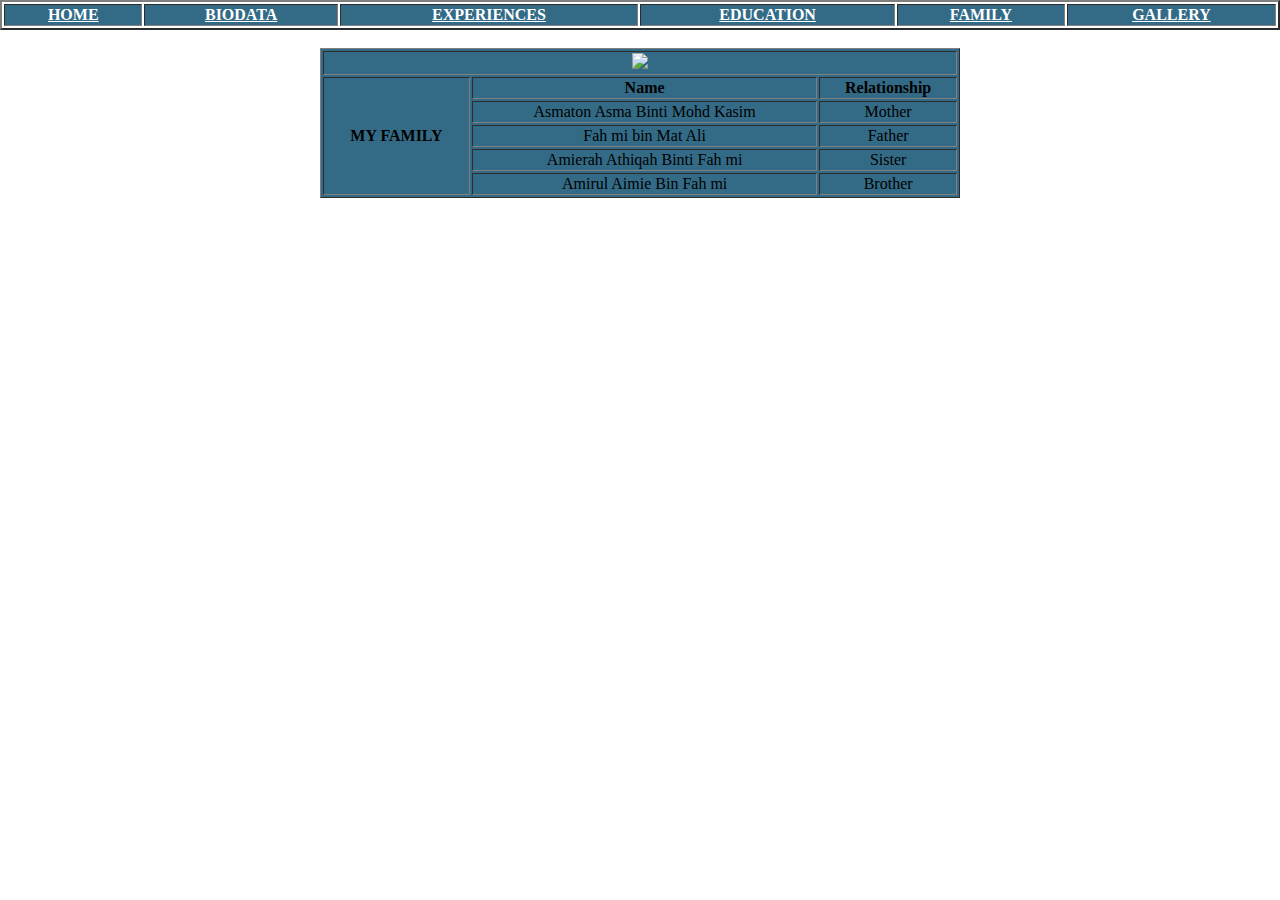
==== family.html @ ddd4b996 "first" ====
<!DOCTYPE html>
<html>
<head>
<meta charset="utf-8">
<link rel="stylesheet" href="style.css">
<title>Homepage</title>
</head>
<body>
<table border="2" width="100%">
<th bgcolor="#336b87"><a href="index.html">HOME</a></th>
<th bgcolor="#336b87"><a href="biodata.html">BIODATA</a></th>
<th bgcolor="#336b87"><a href="experiences.html">EXPERIENCES</a></th>
<th bgcolor="#336b87"><a href="education.html">EDUCATION</a></th>
<th bgcolor="#336b87"><a href="family.html">FAMILY</a></th>
<th bgcolor="#336b87"><a href="gallery.html">GALLERY</a></th>
</table>
<br>
<table border="1" width="50%" align="center" bgcolor="#336b87">

<tr align="center">
<td colspan="3"><img src="family.jpg" witdh="60%" height="50%"></td>
</tr>
<tr>
<th rowspan="5">MY FAMILY</th>
<th>Name</th>
<th>Relationship</th>
</tr>
<tr align="center">
<td>Asmaton Asma Binti Mohd Kasim</td>
<td>Mother</td>
</tr>
<tr align="center">
<td>Fah mi bin Mat Ali</td>
<td>Father</td>
</tr>
<tr align="center">
<td>Amierah Athiqah Binti Fah mi</td>
<td>Sister</td>
</tr>
<tr align="center">
<td>Amirul Aimie Bin Fah mi</td>
<td>Brother</td>
</tr>
</table>
</body>
</html>
---- style.css ----
body{
margin: 0;
padding: 0;
background: url(backgrounds.jpg) no-repeat;
background-size: cover;
}
.box{
width: 450px;
background: rgba(0,0,0,0.4);
padding: 40px;
text-align: center;
margin: auto;
margin-top: 5%;
color: white;
font-family: 'Century Gothic',sans-serif;
}
.box-img{
border-raduis: 50%;
width: 200px;
height: 200px;
}
.hox h1{
font-size: 40px;
letter-spacing: 4px;
font-weight: 100;
}
a:link {
color: white;
}
a:visited {
color: white;
}
a:hover {
color: green;
}
a:active {
color: red;
}
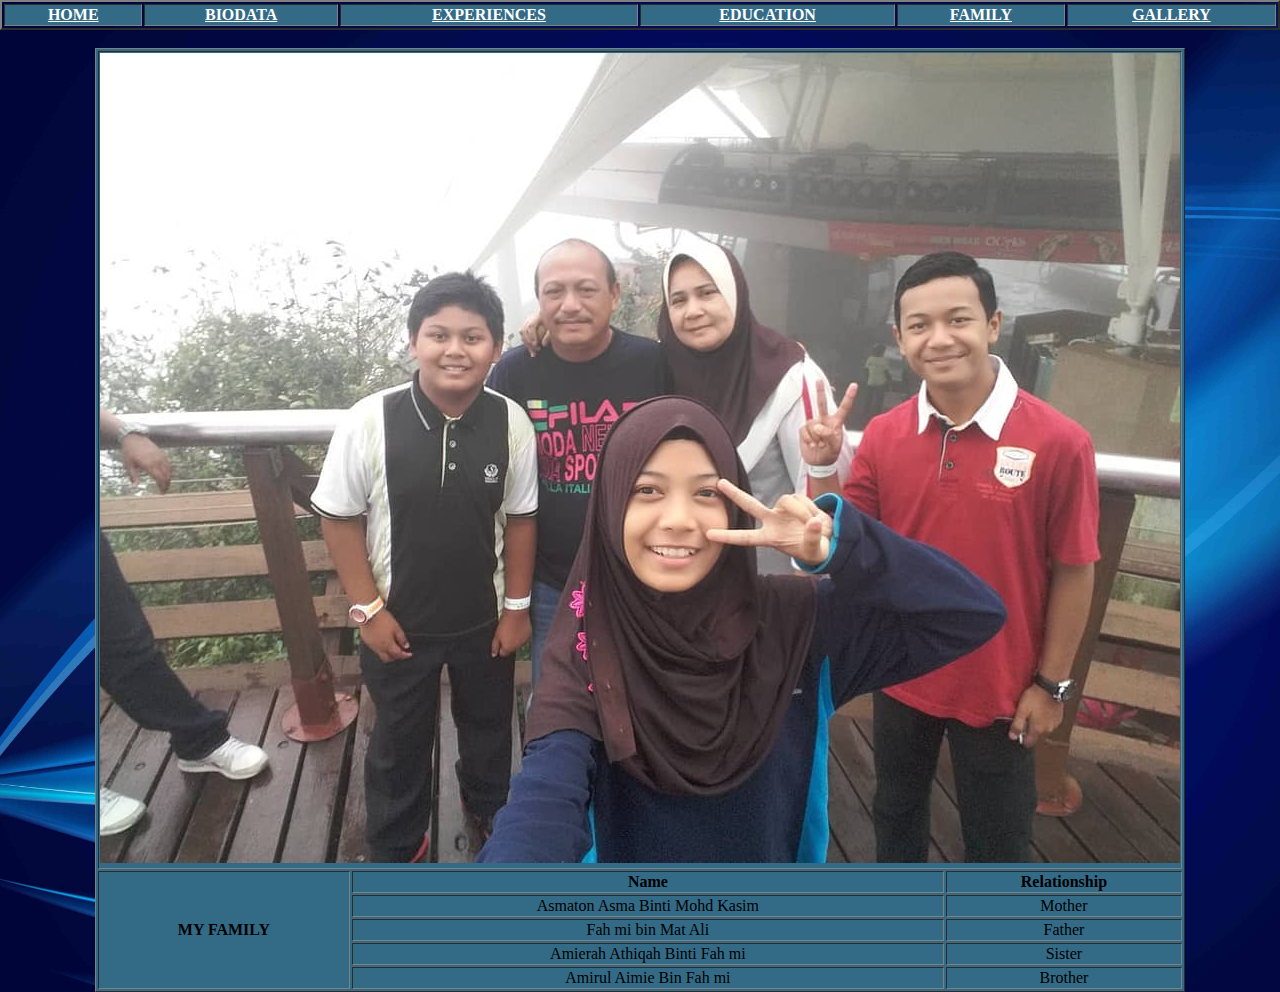
==== commit 6b18635a: "second" ====
--- a/family.html
+++ b/family.html
@@ -18,7 +18,7 @@
 <table border="1" width="50%" align="center" bgcolor="#336b87">
 
 <tr align="center">
-<td colspan="3"><img src="family.jpg" witdh="60%" height="50%"></td>
+<td colspan="3"><img src="image/family.jpg" witdh="60%" height="50%"></td>
 </tr>
 <tr>
 <th rowspan="5">MY FAMILY</th>
--- a/style.css
+++ b/style.css
@@ -1,7 +1,7 @@
 body{
 margin: 0;
 padding: 0;
-background: url(backgrounds.jpg) no-repeat;
+background: url(image/backgrounds.jpg) no-repeat;
 background-size: cover;
 }
 .box{
